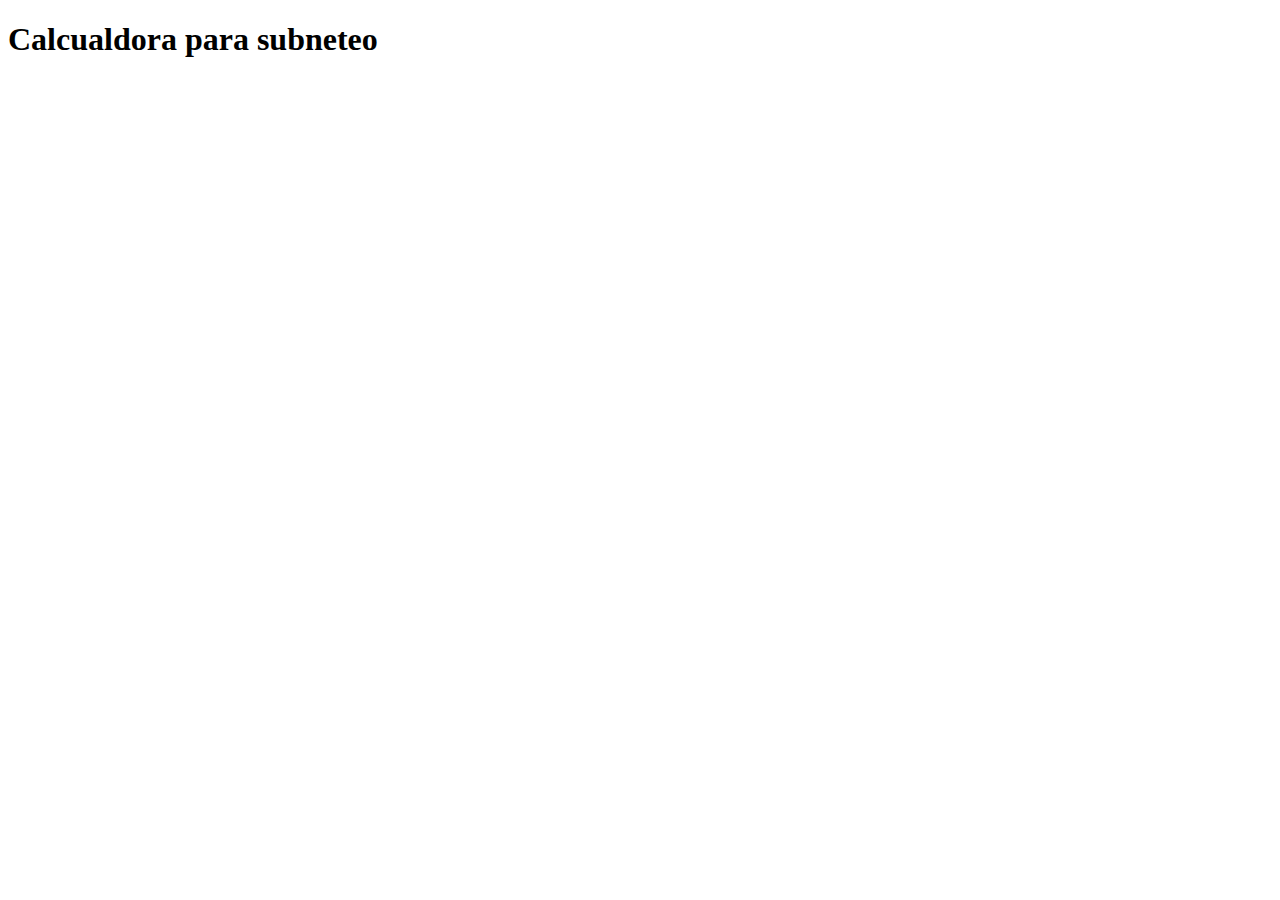
==== index.html @ 677cdf84 "Index calculadora" ====
<!DOCTYPE html>
<html lang="en">
<head>
    <meta charset="UTF-8">
    <meta name="viewport" content="width=device-width, initial-scale=1.0">
    <title>Calcualdora</title>
</head>
<body>
    <h1>Calcualdora para subneteo</h1>
    
</body>
</html>
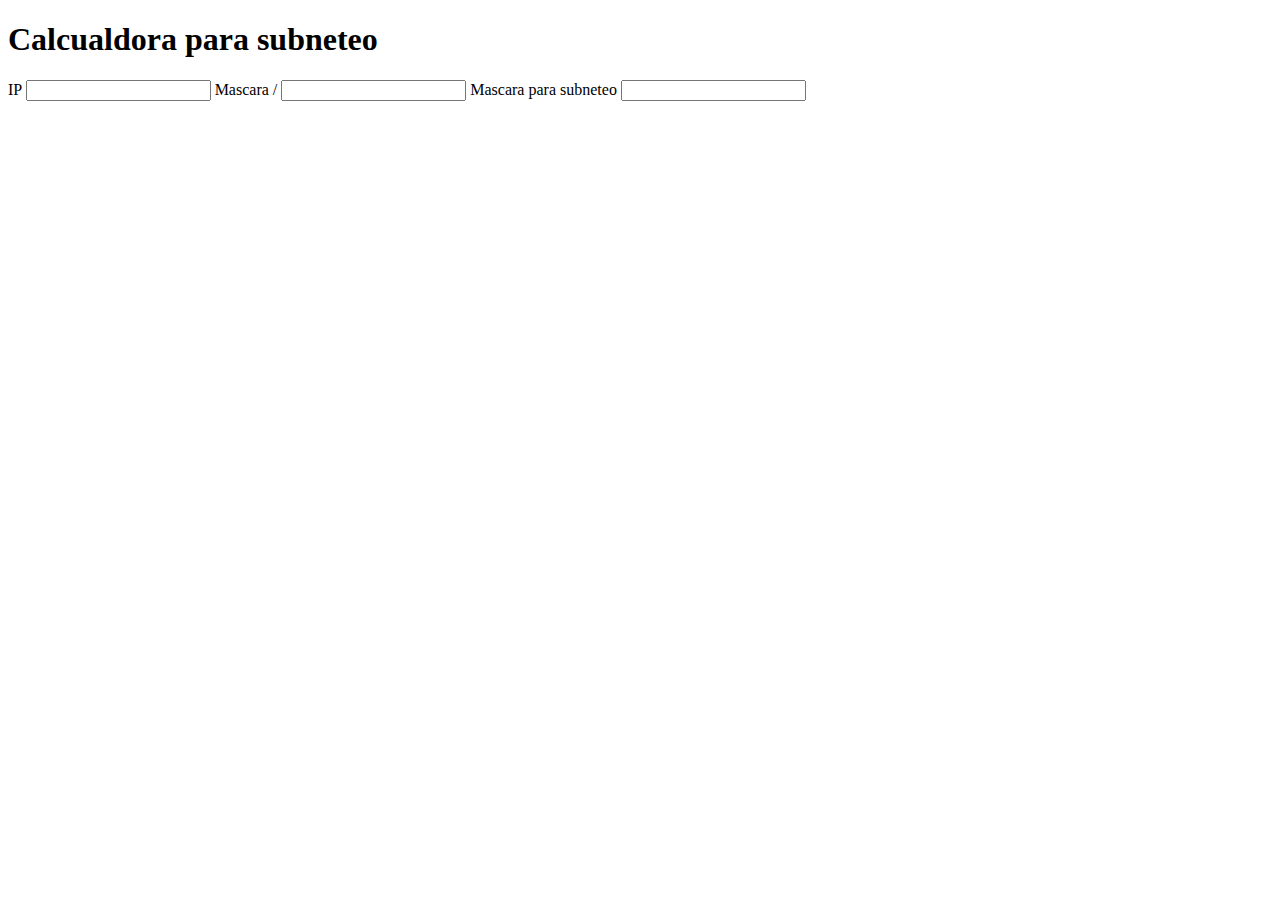
==== commit bf0626d8: "Add files via upload" ====
--- a/index.html
+++ b/index.html
@@ -7,6 +7,16 @@
 </head>
 <body>
     <h1>Calcualdora para subneteo</h1>
+    <div>
+        <form>
+            <label > IP </label>
+            <input type="text" id="inpIP">
+            <label > Mascara /</label>
+            <input type="text" id="inpMask" >
+            <label > Mascara para subneteo </label>
+            <input type="text" id="inpSub" >
+        </form>
+    </div>
     
 </body>
 </html>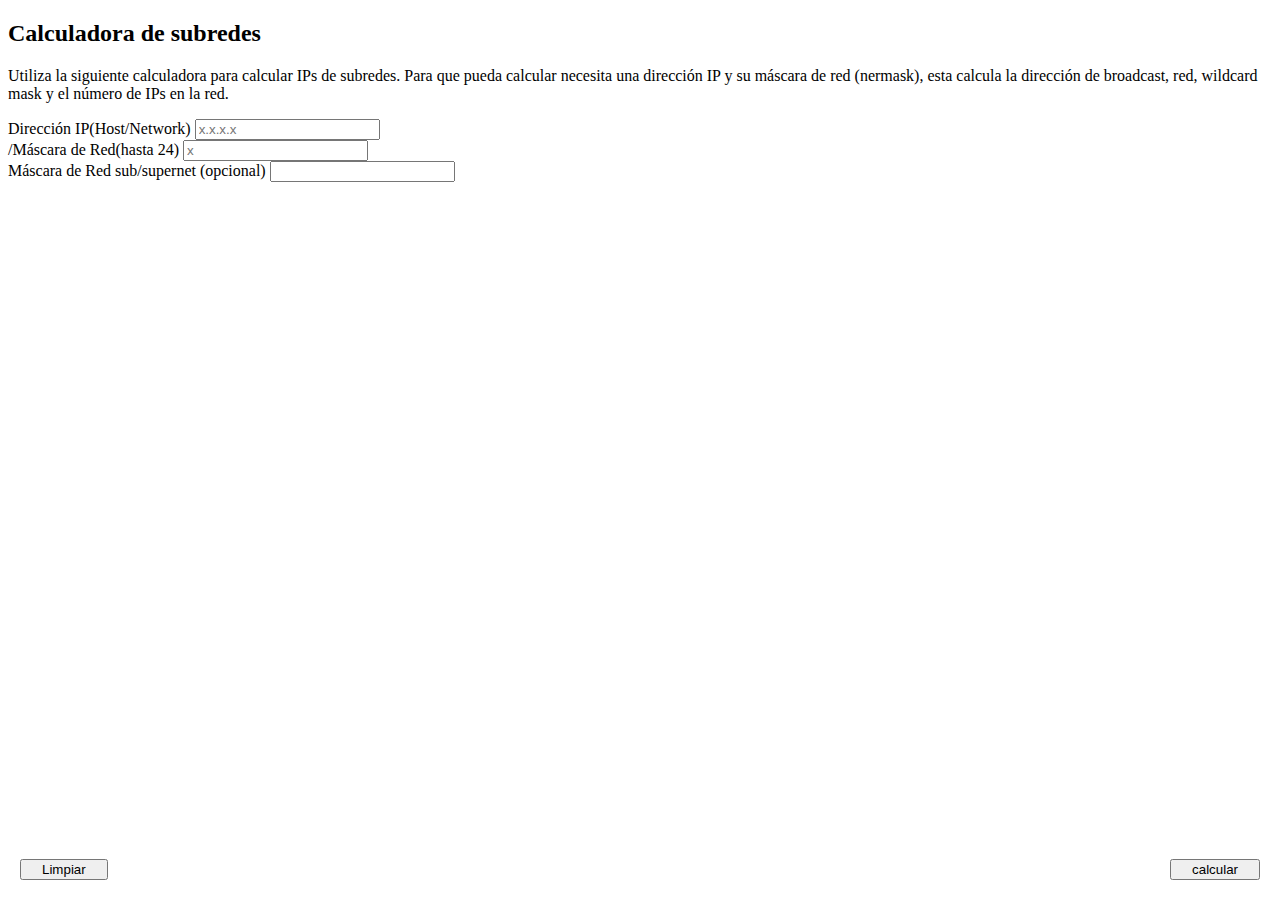
==== commit 26852ae1: "Pagina de redes actualización" ====
--- a/index.html
+++ b/index.html
@@ -1,22 +1,41 @@
-<!DOCTYPE html>
-<html lang="en">
-<head>
-    <meta charset="UTF-8">
-    <meta name="viewport" content="width=device-width, initial-scale=1.0">
-    <title>Calcualdora</title>
-</head>
-<body>
-    <h1>Calcualdora para subneteo</h1>
-    <div>
-        <form>
-            <label > IP </label>
-            <input type="text" id="inpIP">
-            <label > Mascara /</label>
-            <input type="text" id="inpMask" >
-            <label > Mascara para subneteo </label>
-            <input type="text" id="inpSub" >
-        </form>
-    </div>
-    
-</body>
+<!DOCTYPE html>
+<html lang="es">
+<head>
+    <meta charset="UTF-8">
+    <meta name="viewport" content="width=device-width, initial-scale=1.0">
+    <title>Document</title>
+    <link href="https://cdn.jsdelivr.net/npm/bootstrap@5.2.3/dist/css/bootstrap.min.css" rel="stylesheet" integrity="sha384-rbsA2VBKQhggwzxH7pPCaAqO46MgnOM80zW1RWuH61DGLwZJEdK2Kadq2F9CUG65" crossorigin="anonymous">
+    <link rel="stylesheet" href="./index.css">
+</head>
+<body class="bg-light">
+    <div class="container">
+        <main>
+            <div class="py-5 text-center">
+                <h2>Calculadora de subredes</h2>
+                <p>Utiliza la siguiente calculadora para calcular IPs de subredes. Para que pueda calcular necesita una dirección IP y su máscara de red (nermask), esta calcula la dirección de broadcast, red, wildcard mask y el número de IPs en la red.</p>
+            </div>
+            <form>
+                <div class="row row-cols-3">                
+                    <div class="col-md-4 order-md-last">
+                        <label for="DirIPFormControl" class="form-label">Dirección IP(Host/Network)</label>
+                        <input type="text" class="form-control" id="DirIPFormControl" placeholder="x.x.x.x">
+                    </div>
+                    <div class="col-md-4 order-md-last">
+                        <label for="MascaraRedFormControl" class="form-label">/Máscara de Red(hasta 24)</label>
+                        <input type="text" class="form-control" id="MascaraRedFormControl" placeholder="x">
+                    </div>
+                    <div class="col-md-4 order-md-last">
+                        <label for="SubRedNetFormControl" class="form-label">Máscara de Red sub/supernet (opcional)</label>
+                        <input type="text" class="form-control" id="SubRedNetFormControl" placeholder="">
+                    </div>
+                    <div class="col-md-12 order-md-last ContenedorBotones">
+                        <button type="reset" class="btn btn-secondary btnCal izq">Limpiar</button>
+                        <button type="submit" class="btn btn-primary btnCal der">calcular</button>
+                    </div>                    
+                </div>
+            </form>
+        </main>
+    </div>
+    <script src="https://cdn.jsdelivr.net/npm/bootstrap@5.2.3/dist/js/bootstrap.bundle.min.js" integrity="sha384-kenU1KFdBIe4zVF0s0G1M5b4hcpxyD9F7jL+jjXkk+Q2h455rYXK/7HAuoJl+0I4" crossorigin="anonymous"></script>
+</body>
 </html>--- a/index.css
+++ b/index.css
@@ -0,0 +1,27 @@
+.ContenedorBotones {
+    display: flex;
+    justify-content: space-between;
+    position: absolute;
+    bottom: 10px;
+    width: calc(100% - 20px);
+    left: 10px;
+}
+
+.btnCal {
+    padding-right: 20px;
+    padding-left: 20px;
+}
+
+.izq{
+    float: left;
+    bottom: 0;
+    left: 0;
+    margin: 10px;
+}
+
+.der {
+    float: right;
+    bottom: 0;
+    right: 0;
+    margin: 10px;
+}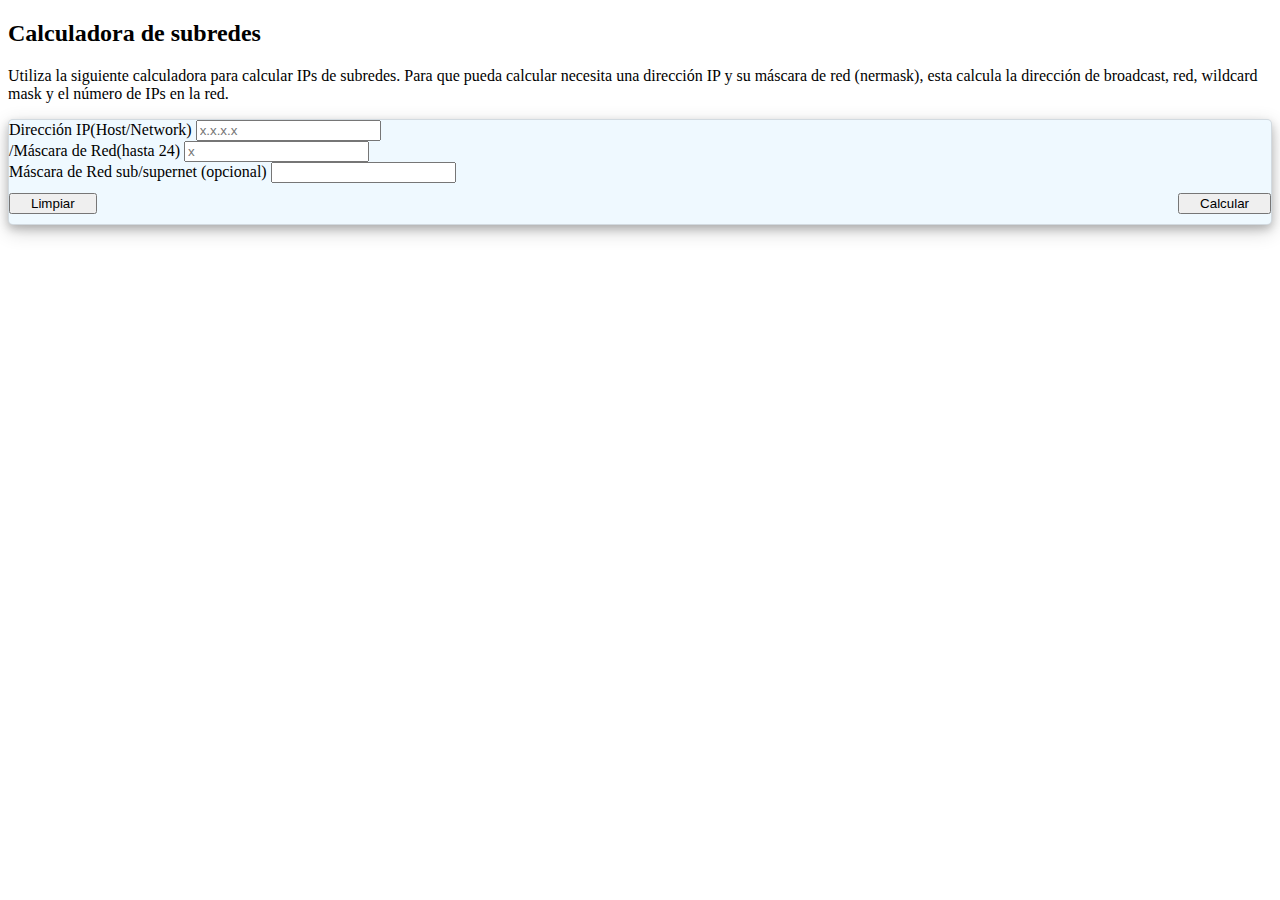
==== commit e8be0036: "Nueva actualizacion de la pagina" ====
--- a/index.html
+++ b/index.html
@@ -15,24 +15,24 @@
                 <p>Utiliza la siguiente calculadora para calcular IPs de subredes. Para que pueda calcular necesita una dirección IP y su máscara de red (nermask), esta calcula la dirección de broadcast, red, wildcard mask y el número de IPs en la red.</p>
             </div>
             <form>
-                <div class="row row-cols-3">                
-                    <div class="col-md-4 order-md-last">
-                        <label for="DirIPFormControl" class="form-label">Dirección IP(Host/Network)</label>
-                        <input type="text" class="form-control" id="DirIPFormControl" placeholder="x.x.x.x">
-                    </div>
-                    <div class="col-md-4 order-md-last">
-                        <label for="MascaraRedFormControl" class="form-label">/Máscara de Red(hasta 24)</label>
-                        <input type="text" class="form-control" id="MascaraRedFormControl" placeholder="x">
-                    </div>
-                    <div class="col-md-4 order-md-last">
-                        <label for="SubRedNetFormControl" class="form-label">Máscara de Red sub/supernet (opcional)</label>
-                        <input type="text" class="form-control" id="SubRedNetFormControl" placeholder="">
-                    </div>
-                    <div class="col-md-12 order-md-last ContenedorBotones">
-                        <button type="reset" class="btn btn-secondary btnCal izq">Limpiar</button>
-                        <button type="submit" class="btn btn-primary btnCal der">calcular</button>
-                    </div>                    
+            <div class="row row-cols-3 ContPrin">               
+                <div class="col-md-4 order-md-last">
+                    <label for="DirIPFormControl" class="form-label">Dirección IP(Host/Network)</label>
+                    <input type="text" class="form-control" id="DirIPFormControl" placeholder="x.x.x.x">
                 </div>
+                <div class="col-md-4 order-md-last">
+                    <label for="MascaraRedFormControl" class="form-label">/Máscara de Red(hasta 24)</label>
+                    <input type="text" class="form-control" id="MascaraRedFormControl" placeholder="x">
+                </div>
+                <div class="col-md-4 order-md-last">
+                    <label for="SubRedNetFormControl" class="form-label">Máscara de Red sub/supernet (opcional)</label>
+                    <input type="text" class="form-control" id="SubRedNetFormControl" placeholder="">
+                </div>
+                <div class="col-md-12 order-md-last ContenedorBotones">
+                    <button type="reset" class="btn btn-secondary btnCal izq">Limpiar</button>
+                    <button type="submit" class="btn btn-primary btnCal der">Calcular</button>
+                </div>                    
+            </div>
             </form>
         </main>
     </div>
--- a/index.css
+++ b/index.css
@@ -1,9 +1,16 @@
+form {
+    position: relative;
+    padding-bottom: 60px;
+}
+
 .ContenedorBotones {
     display: flex;
     justify-content: space-between;
-    position: absolute;
+    /* position: absolute; */
+    margin-top: 10px;
+    margin-bottom: 10px;
     bottom: 10px;
-    width: calc(100% - 20px);
+    /* width: calc(100% - 20px); */
     left: 10px;
 }
 
@@ -12,16 +19,9 @@
     padding-left: 20px;
 }
 
-.izq{
-    float: left;
-    bottom: 0;
-    left: 0;
-    margin: 10px;
-}
-
-.der {
-    float: right;
-    bottom: 0;
-    right: 0;
-    margin: 10px;
+.ContPrin {
+    background-color: #eff9ff;
+    border: 1px solid rgba(0, 0, 0, 0.121);
+    border-radius: 5px;
+    box-shadow: 0 4px 8px 0 rgba(0, 0, 0, 0.2), 0 6px 20px 0 rgba(0, 0, 0, 0.19);
 }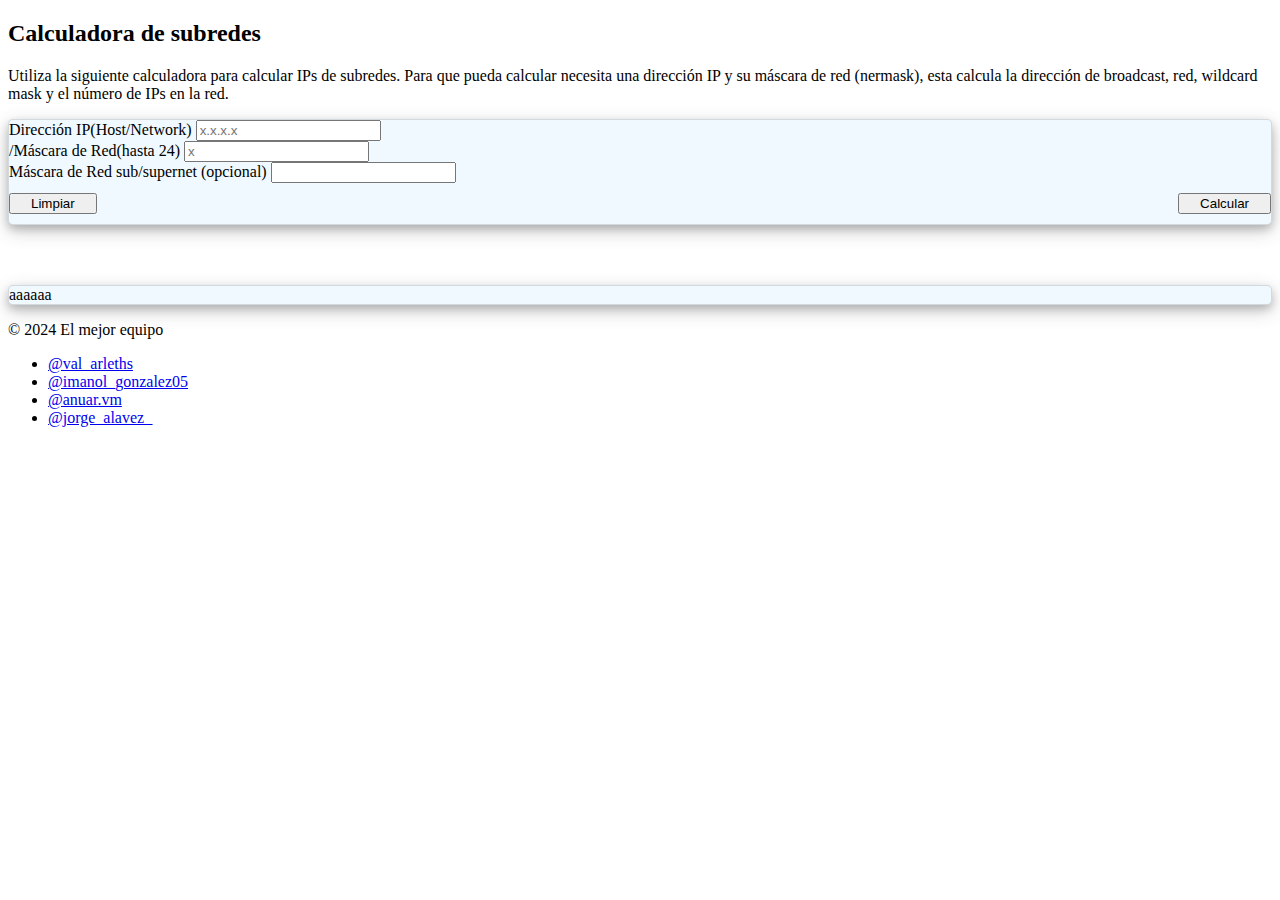
==== commit 0f804656: "Se agrego un footer" ====
--- a/index.html
+++ b/index.html
@@ -34,7 +34,29 @@
                 </div>                    
             </div>
             </form>
+            <div class="row ContResp">
+                <div class="col">
+                    aaaaaa
+                </div>
+            </div>
         </main>
+        <footer class="my-5 pt-5 text-muted text-center text-small">
+            <p class="mb-1">© 2024 El mejor equipo</p>
+            <ul class="list-inline">
+                <li class="list-inline-item">
+                    <a href="#">@val_arleths</a>
+                </li>                
+                <li class="list-inline-item">
+                    <a href="#">@imanol_gonzalez05</a>
+                </li>
+                <li class="list-inline-item">
+                    <a href="#">@anuar.vm</a>
+                </li>
+                <li class="list-inline-item">
+                    <a href="#">@jorge_alavez_</a>
+                </li>                
+            </ul>
+        </footer>
     </div>
     <script src="https://cdn.jsdelivr.net/npm/bootstrap@5.2.3/dist/js/bootstrap.bundle.min.js" integrity="sha384-kenU1KFdBIe4zVF0s0G1M5b4hcpxyD9F7jL+jjXkk+Q2h455rYXK/7HAuoJl+0I4" crossorigin="anonymous"></script>
 </body>
--- a/index.css
+++ b/index.css
@@ -24,4 +24,11 @@
     border: 1px solid rgba(0, 0, 0, 0.121);
     border-radius: 5px;
     box-shadow: 0 4px 8px 0 rgba(0, 0, 0, 0.2), 0 6px 20px 0 rgba(0, 0, 0, 0.19);
+}
+
+.ContResp {
+    background-color: #eff9ff;
+    border: 1px solid rgba(0, 0, 0, 0.121);
+    border-radius: 5px;
+    box-shadow: 0 4px 8px 0 rgba(0, 0, 0, 0.2), 0 6px 20px 0 rgba(0, 0, 0, 0.19);
 }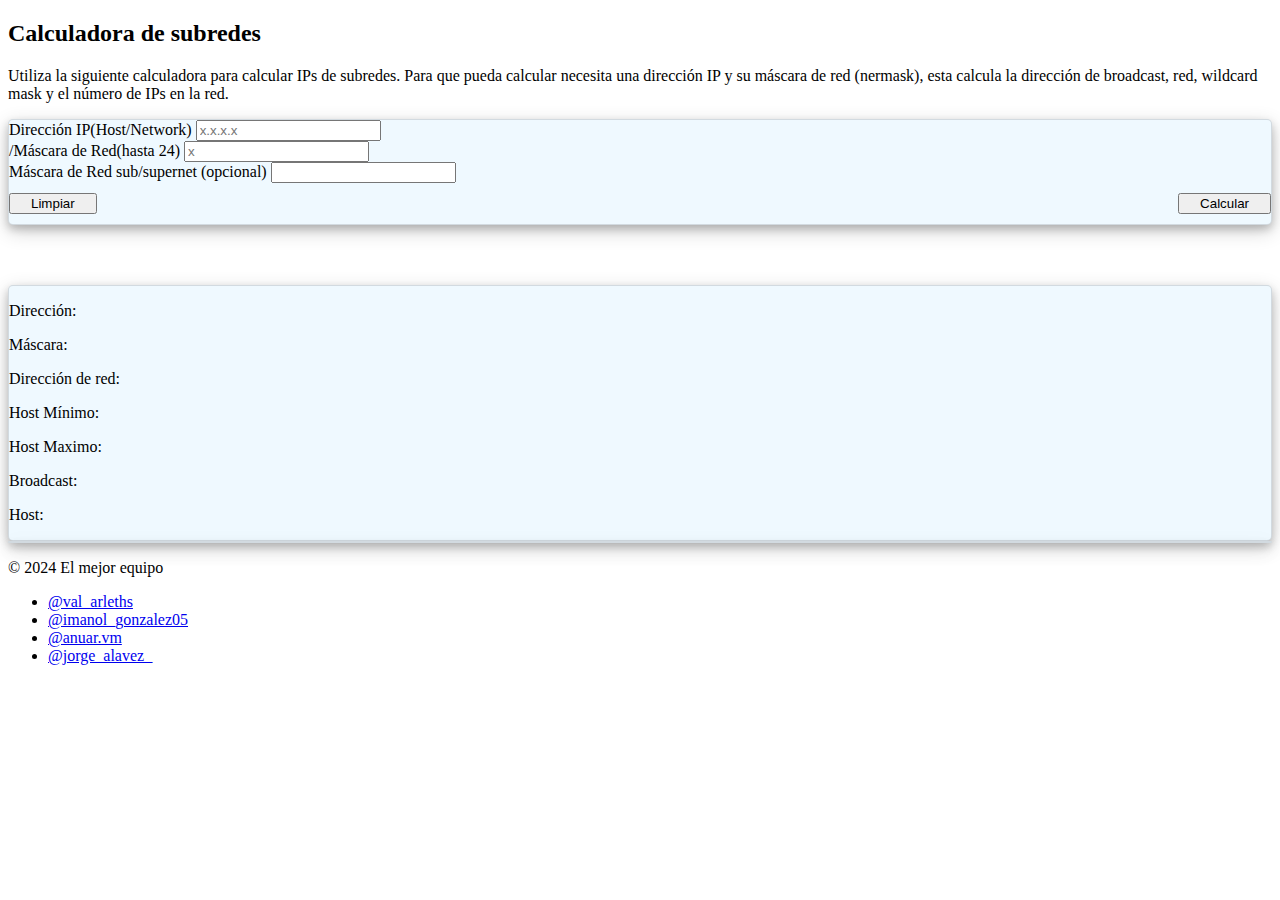
==== commit 2facdb8d: "Commit para que se vea en el navegador" ====
--- a/index.html
+++ b/index.html
@@ -14,31 +14,45 @@
                 <h2>Calculadora de subredes</h2>
                 <p>Utiliza la siguiente calculadora para calcular IPs de subredes. Para que pueda calcular necesita una dirección IP y su máscara de red (nermask), esta calcula la dirección de broadcast, red, wildcard mask y el número de IPs en la red.</p>
             </div>
-            <form>
+            <form >
             <div class="row row-cols-3 ContPrin">               
                 <div class="col-md-4 order-md-last">
-                    <label for="DirIPFormControl" class="form-label">Dirección IP(Host/Network)</label>
+                    <label for="DirIPFormControllabel" class="form-label">Dirección IP(Host/Network)</label>
                     <input type="text" class="form-control" id="DirIPFormControl" placeholder="x.x.x.x">
                 </div>
                 <div class="col-md-4 order-md-last">
-                    <label for="MascaraRedFormControl" class="form-label">/Máscara de Red(hasta 24)</label>
+                    <label for="MascaraRedFormControllabel" class="form-label">/Máscara de Red(hasta 24)</label>
                     <input type="text" class="form-control" id="MascaraRedFormControl" placeholder="x">
                 </div>
                 <div class="col-md-4 order-md-last">
-                    <label for="SubRedNetFormControl" class="form-label">Máscara de Red sub/supernet (opcional)</label>
+                    <label for="SubRedNetFormControllabel" class="form-label">Máscara de Red sub/supernet (opcional)</label>
                     <input type="text" class="form-control" id="SubRedNetFormControl" placeholder="">
                 </div>
                 <div class="col-md-12 order-md-last ContenedorBotones">
                     <button type="reset" class="btn btn-secondary btnCal izq">Limpiar</button>
-                    <button type="submit" class="btn btn-primary btnCal der">Calcular</button>
+                    <button type="submit" id="calcularButton" class="btn btn-primary btnCal der">Calcular</button>
                 </div>                    
             </div>
             </form>
-            <div class="row ContResp">
+            <div class="row ContResp" id="cuadmask"  >
                 <div class="col">
-                    aaaaaa
+                    <p>Dirección: <span id="direccionSpan"></span></p>
+                    <p>Máscara: <span id="mascaraSpan"></span></p>
+                    <p>Dirección de red: <span id="direccionRedSpan"></span></p>
+                    <p>Host Mínimo: <span id="HostMinimoSpan"></span></p>
+                    <p>Host Maximo: <span id="HostMaximoSpan"></span></p>
+                    <p>Broadcast: <span id="BroadcastSpan"></span></p>
+                    <p>Host: <span id="HostSpan"></span></p>
                 </div>
             </div>
+            <div class="row ContResp" id="subnetContainer"  >
+                <div class="col">
+
+                </div>
+            </div>
+
+
+
         </main>
         <footer class="my-5 pt-5 text-muted text-center text-small">
             <p class="mb-1">© 2024 El mejor equipo</p>
@@ -59,5 +73,6 @@
         </footer>
     </div>
     <script src="https://cdn.jsdelivr.net/npm/bootstrap@5.2.3/dist/js/bootstrap.bundle.min.js" integrity="sha384-kenU1KFdBIe4zVF0s0G1M5b4hcpxyD9F7jL+jjXkk+Q2h455rYXK/7HAuoJl+0I4" crossorigin="anonymous"></script>
+<script src="./js.js"></script>
 </body>
 </html>--- a/index.css
+++ b/index.css
@@ -31,4 +31,4 @@
     border: 1px solid rgba(0, 0, 0, 0.121);
     border-radius: 5px;
     box-shadow: 0 4px 8px 0 rgba(0, 0, 0, 0.2), 0 6px 20px 0 rgba(0, 0, 0, 0.19);
-}+}
